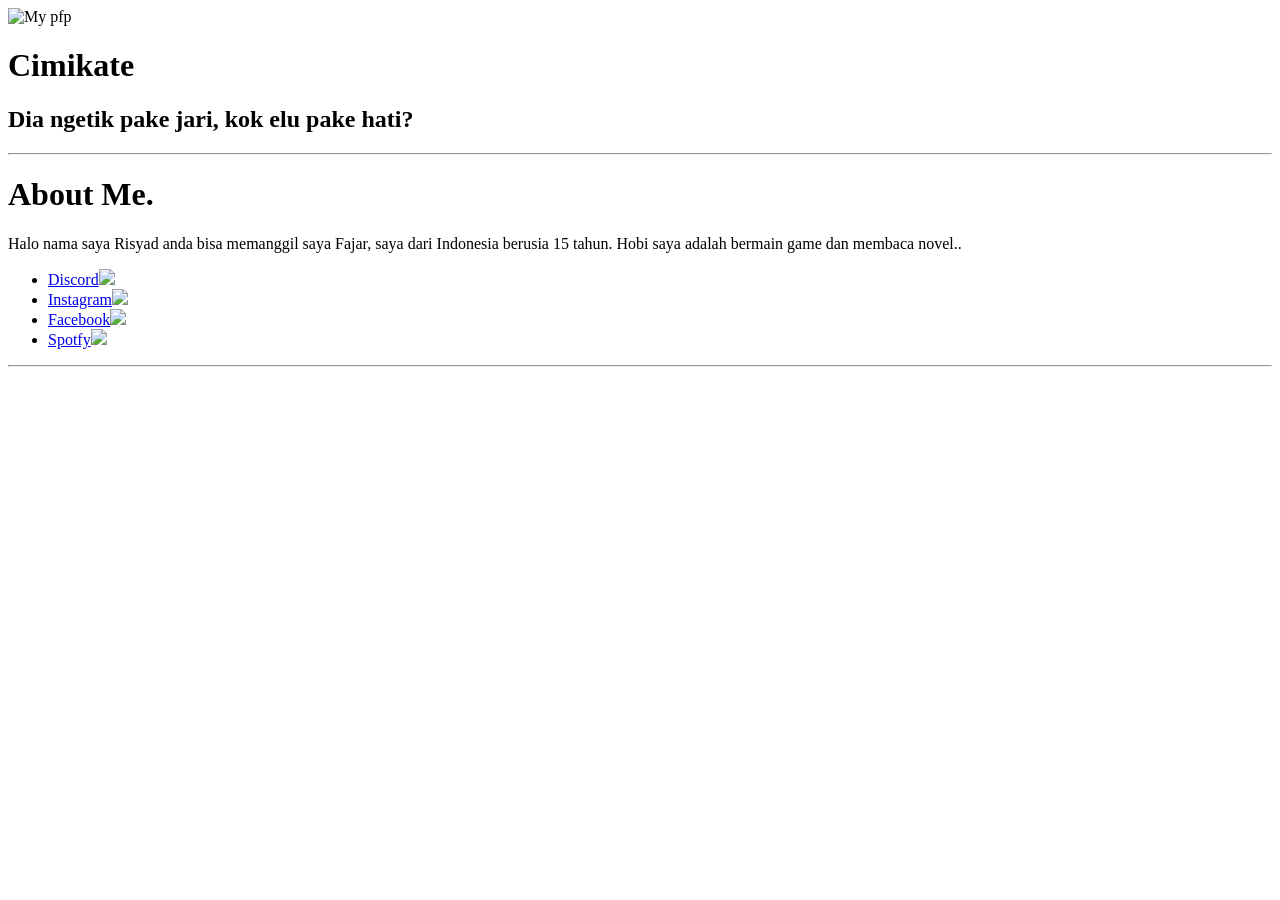
==== index.html @ afa9f297 "ganti nama file htmlnya" ====
<!DOCTYPE html>
<html lang="en">

<head>
    <meta charset="UTF-8">
    <meta http-equiv="X-UA-Compatible" content="IE=edge">
    <meta name="viewport" content="width=device-width, initial-scale=1.0">
    <title>My Profile</title>
    <link rel="stylesheet" href="style.css">
</head>

<body>
    <div class="container">
        <div class="pfp"><img
                src="https://cdn.discordapp.com/avatars/514360619084808213/022a1864137252d23cbd82606b3ed73d.png?size=2048"
                alt="My pfp" class="pp">
            <h1 id="text1"><strong class="strong">Cimikate</strong></h1>
            <h2 id="text2">Dia ngetik pake jari, kok elu pake hati?</h2>
        </div>
        <hr class="divider">
        <div class="aboutme">
            <h1 id="text3">About Me.</h1>
            <p id="text4">Halo nama saya Risyad anda bisa memanggil saya Fajar, saya dari Indonesia berusia 15 tahun.
                Hobi saya adalah bermain game dan membaca novel..</p>
        </div>
        <ul>
            <li class="social 1"><a href="https://discord.gg/VufJewmPRV" target="_blank"><span
                        class="button ">Discord</span><img src="https://www.svgrepo.com/show/333523/discord-alt.svg"
                        class="logo"></a></li>
            <li class="social 2"><a href="https://www.instagram.com/rfajarra" target="_blank"><span
                        class="button ">Instagram</span><img src="https://www.svgrepo.com/show/306237/instagram.svg"
                        class="logo"></a></li>
            <li class="social 3"><a href="https://www.facebook.com/maulana.risyad.777/" target="_blank"><span
                        class="button ">Facebook</span><img src="https://www.svgrepo.com/show/34004/facebook.svg"
                        class="logo"></a></li>
            <li class="social 4"><a href="https://open.spotify.com/user/1dhlq109c38czwudiyopg1hiy" target="_blank"><span
                        class="button ">Spotfy</span><img src="https://www.svgrepo.com/show/134384/spotify.svg"
                        class="logo"></a></li>
        </ul>
        <hr class="divider">
</body>

</html>
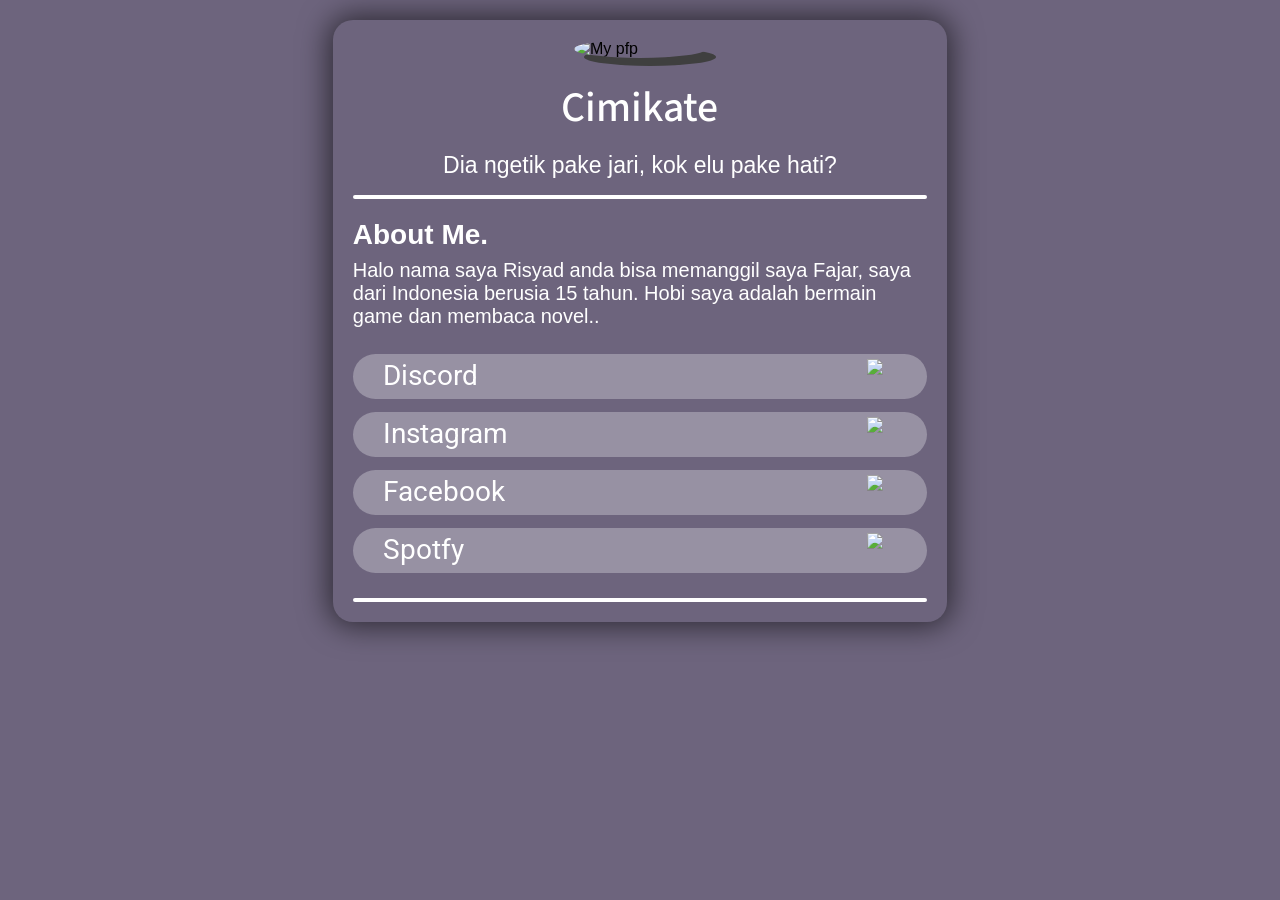
==== commit 43dcfd77: "ganti pp" ====
--- a/index.html
+++ b/index.html
@@ -12,7 +12,7 @@
 <body>
     <div class="container">
         <div class="pfp"><img
-                src="https://cdn.discordapp.com/avatars/514360619084808213/022a1864137252d23cbd82606b3ed73d.png?size=2048"
+                src="https://cdn.discordapp.com/avatars/514360619084808213/8a57202f2707d4fd098eeee3e8b5648f.png?size=1024"
                 alt="My pfp" class="pp">
             <h1 id="text1"><strong class="strong">Cimikate</strong></h1>
             <h2 id="text2">Dia ngetik pake jari, kok elu pake hati?</h2>
@@ -40,4 +40,4 @@
         <hr class="divider">
 </body>
 
-</html>+</html>
--- a/style.css
+++ b/style.css
@@ -0,0 +1,144 @@
+@import url("https://fonts.googleapis.com/css2?family=Roboto&display=swap");
+@import url("https://fonts.googleapis.com/css2?family=Source+Sans+Pro:wght@600&display=swap");
+
+body {
+    background-color: #6d647d;
+    font-family: Arial, Helvetica, sans-serif;
+}
+
+* {
+    margin: 0;
+    padding: 0;
+    list-style: none;
+    box-sizing: border-box;
+}
+
+a {
+    cursor: pointer;
+    text-decoration: none;
+    color: white;
+    display: flex;
+    justify-content: space-between;
+}
+
+.container {
+    width: 48%;
+    padding: 20px;
+    margin: 20px auto;
+    box-shadow: 0 0 30px 4px rgba(0, 0, 0, 0.6);
+    border-radius: 20px;
+}
+
+.pp {
+    border-radius: 50%;
+    width: 132px;
+    display: block;
+    margin: auto;
+    margin-bottom: 20px;
+    box-shadow: 10px 8px rgb(63, 63, 63);
+}
+
+.strong {
+    color: white;
+    font-weight: 500;
+}
+
+#text1:hover {
+    font-weight: 600;
+    transform: translateY(-4px);
+    font-weight: 200;
+    font-family: "Source Sans Pro", sans-serif;
+}
+
+#text1 {
+    font-weight: 200;
+    color: white;
+    margin: auto;
+    font-size: 42px;
+    transition: transform 0.3s cubic-bezier(0.18, 0.89, 0.73, 0.57);
+    text-align: center;
+    font-family: "Source Sans Pro", sans-serif;
+}
+
+#text2 {
+    font-weight: 10;
+    color: white;
+    font-size: 23px;
+    margin-bottom: 16px;
+    margin-top: 14px;
+    text-align: center;
+}
+
+.divider {
+    height: 2px;
+    border: solid 2px white;
+    margin-top: 12px;
+    border-radius: 100px;
+}
+
+#text3 {
+    color: white;
+    margin-top: 20px;
+    font-size: 28px;
+}
+
+#text4 {
+    color: white;
+    font-size: 20px;
+    margin: 8px 0 26px 0;
+}
+
+ul {
+    display: flex;
+    flex-direction: column;
+}
+
+.logo {
+    width: 32px;
+    margin-top: 5px;
+}
+
+.button {
+    width: 100%;
+    display: inline-block;
+    /* text-align: left; */
+    font-size: 28px;
+    margin-top: 5px;
+    height: 100%;
+    font-family: "Roboto", sans-serif;
+}
+
+.social {
+    padding: 0 30px;
+    margin-bottom: 13px;
+    border-radius: 30px;
+    background-color: #9791a3;
+    height: 45px;
+    position: static;
+}
+
+.social:hover {
+    background-color: rgb(122, 156, 158);
+    transition: 0.5s ease-out;
+}
+
+@media only screen and (max-width: 768px) {
+    .container {
+        width: 100%;
+        height: 100%;
+        margin: 0;
+        border-radius: 0;
+    }
+
+    #text2 {
+        font-size: 21px;
+    }
+
+    #txt3 {
+        font-size: 26px;
+    }
+
+    #text4 {
+        font-size: 20px;
+    }
+}
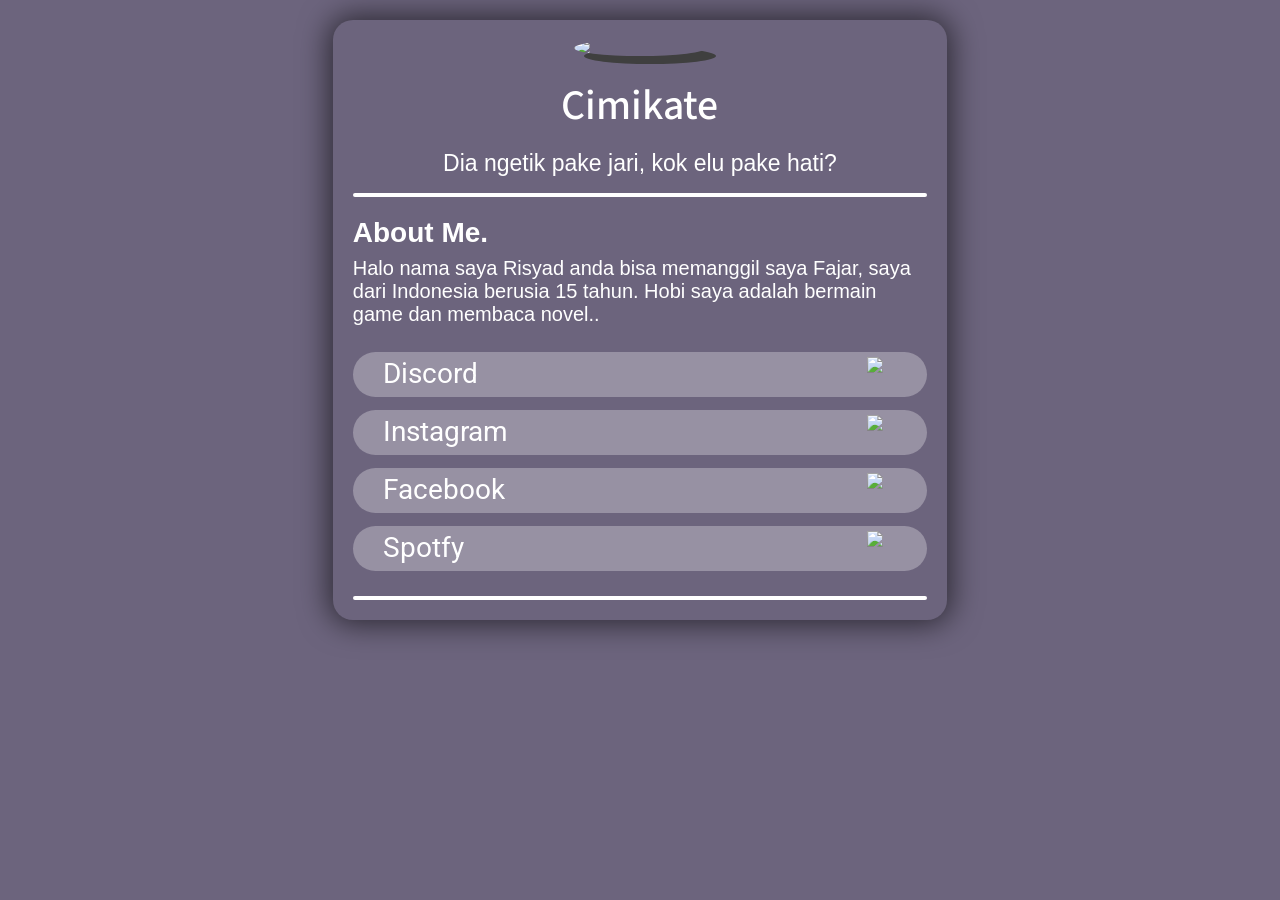
==== commit 69661b46: "ganti pp pake google photo" ====
--- a/index.html
+++ b/index.html
@@ -12,7 +12,7 @@
 <body>
     <div class="container">
         <div class="pfp"><img
-                src="https://cdn.discordapp.com/avatars/514360619084808213/8a57202f2707d4fd098eeee3e8b5648f.png?size=1024"
+                src="https://photos.app.goo.gl/bXQaZA6atyJMBkAc7
                 alt="My pfp" class="pp">
             <h1 id="text1"><strong class="strong">Cimikate</strong></h1>
             <h2 id="text2">Dia ngetik pake jari, kok elu pake hati?</h2>
--- a/style.css
+++ b/style.css
@@ -2,7 +2,7 @@
 @import url("https://fonts.googleapis.com/css2?family=Source+Sans+Pro:wght@600&display=swap");
 
 body {
-    background-color: #6d647d;
+    background-color: #6c647d;
     font-family: Arial, Helvetica, sans-serif;
 }
 
@@ -141,4 +141,4 @@
     #text4 {
         font-size: 20px;
     }
-}+}
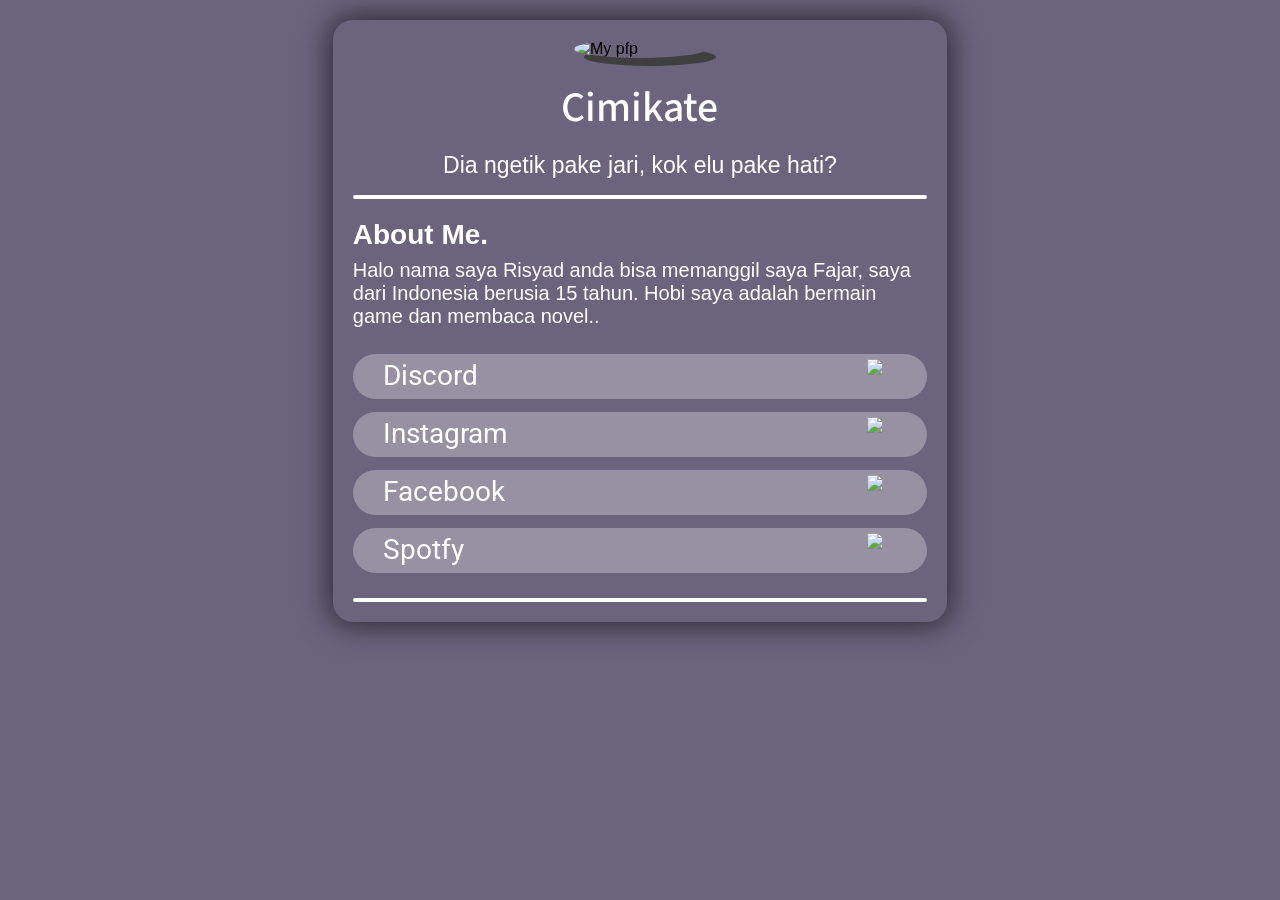
==== commit 1b1b5fe6: "demnn kurang koma" ====
--- a/index.html
+++ b/index.html
@@ -12,7 +12,7 @@
 <body>
     <div class="container">
         <div class="pfp"><img
-                src="https://photos.app.goo.gl/bXQaZA6atyJMBkAc7
+                src="https://photos.app.goo.gl/bXQaZA6atyJMBkAc7"
                 alt="My pfp" class="pp">
             <h1 id="text1"><strong class="strong">Cimikate</strong></h1>
             <h2 id="text2">Dia ngetik pake jari, kok elu pake hati?</h2>
